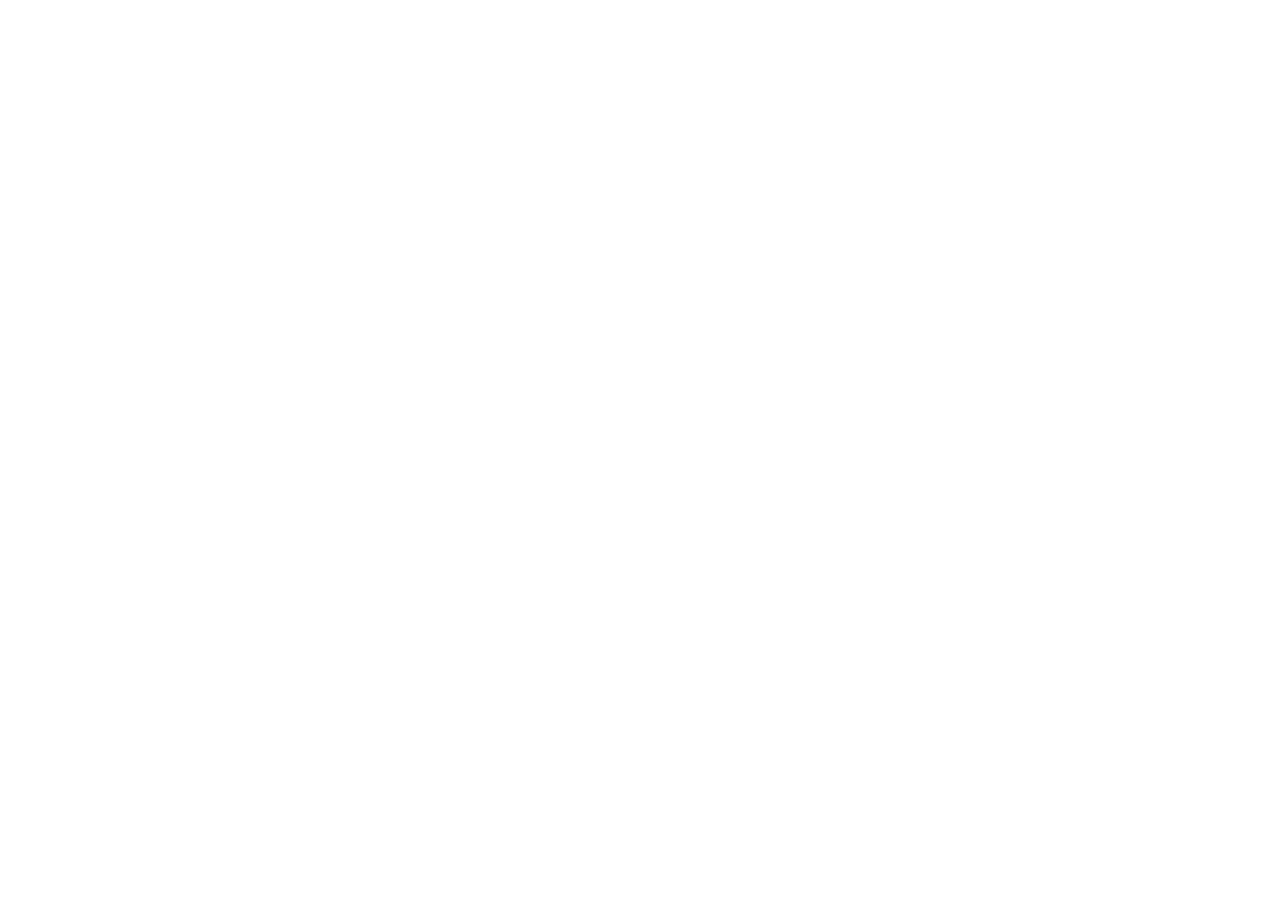
==== cursos.html @ c14da783 "tarefa ID3 concluida" ====
<!DOCTYPE html>
<h<!DOCTYPE html>
    <html>
        <head>
            <meta charset="utf-8">
            <link rel="stylesheet" href="estilo.css">
     
        </head>
        <body>
            <header>
    
            </header>
            <div>
                <aside></aside>
                <main></main>
                <side></side>
                </div>
    
        </body>
    
    
    </html>
---- estilo.css ----
div {
    display: flex;
}
aside {
    flex: 2;
}
main {
    flex: 6;
}
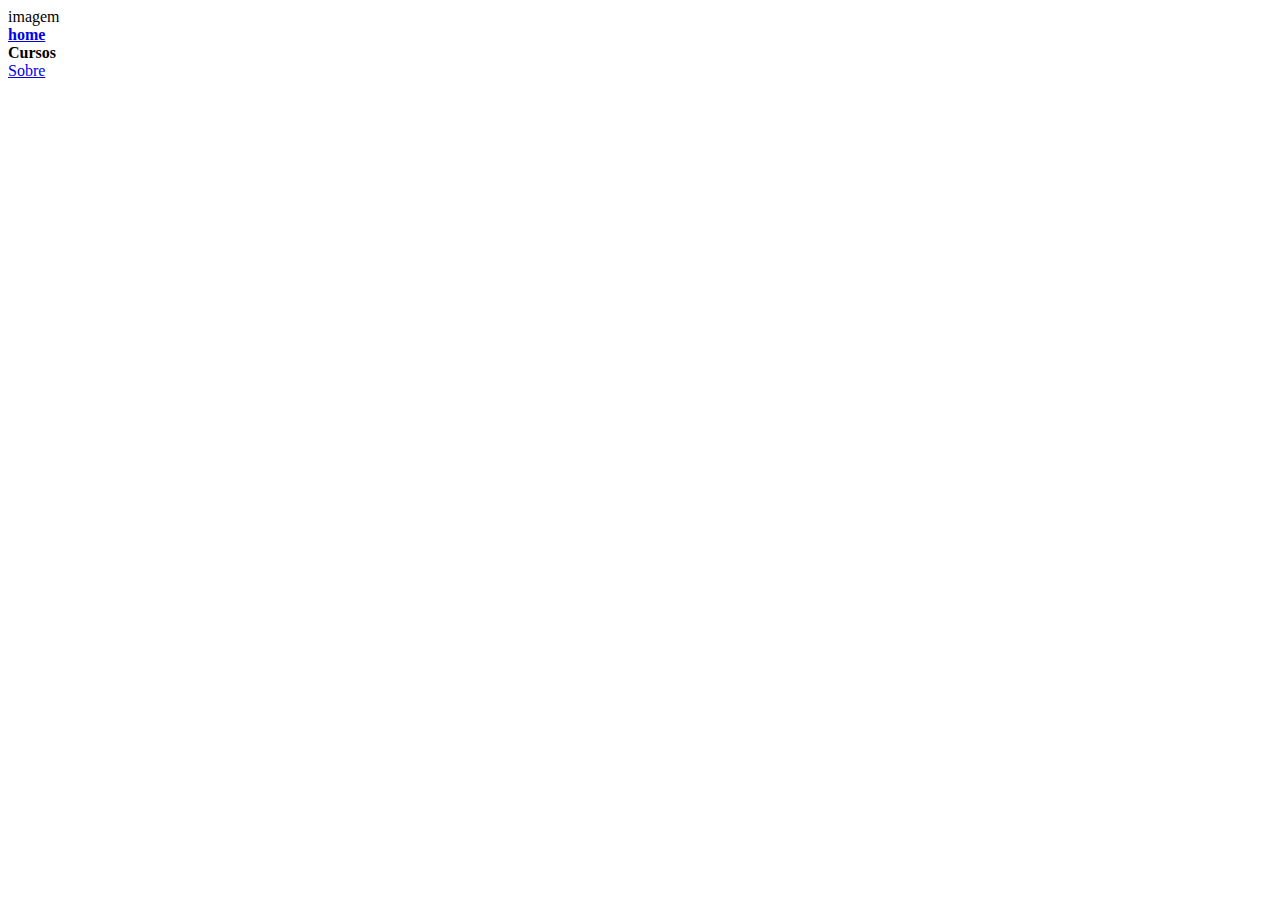
==== commit 063a6ec4: "Tarefa ID4 concuilda" ====
--- a/cursos.html
+++ b/cursos.html
@@ -1,22 +1,27 @@
 <!DOCTYPE html>
-<h<!DOCTYPE html>
-    <html>
-        <head>
-            <meta charset="utf-8">
-            <link rel="stylesheet" href="estilo.css">
-     
-        </head>
-        <body>
-            <header>
-    
-            </header>
-            <div>
-                <aside></aside>
-                <main></main>
-                <side></side>
-                </div>
-    
-        </body>
-    
-    
-    </html>+<html>
+    <head>
+        <meta charset="utf-8">
+        <link rel="stylesheet" href="estilo.css">
+
+    </head>
+    <body>
+        <header>
+            <nav>
+                <div>imagem</div>
+                <div><a href="index.html"><b>home</b></a></div>
+                <div><b>Cursos</b></div>
+                <div><a href="sobre.html"<b>Sobre</b></a></div>
+            </nav>
+
+        </header>
+        <div>
+            <aside></aside>
+            <main></main>
+            <side></side>
+            </div>
+
+    </body>
+
+
+</html>